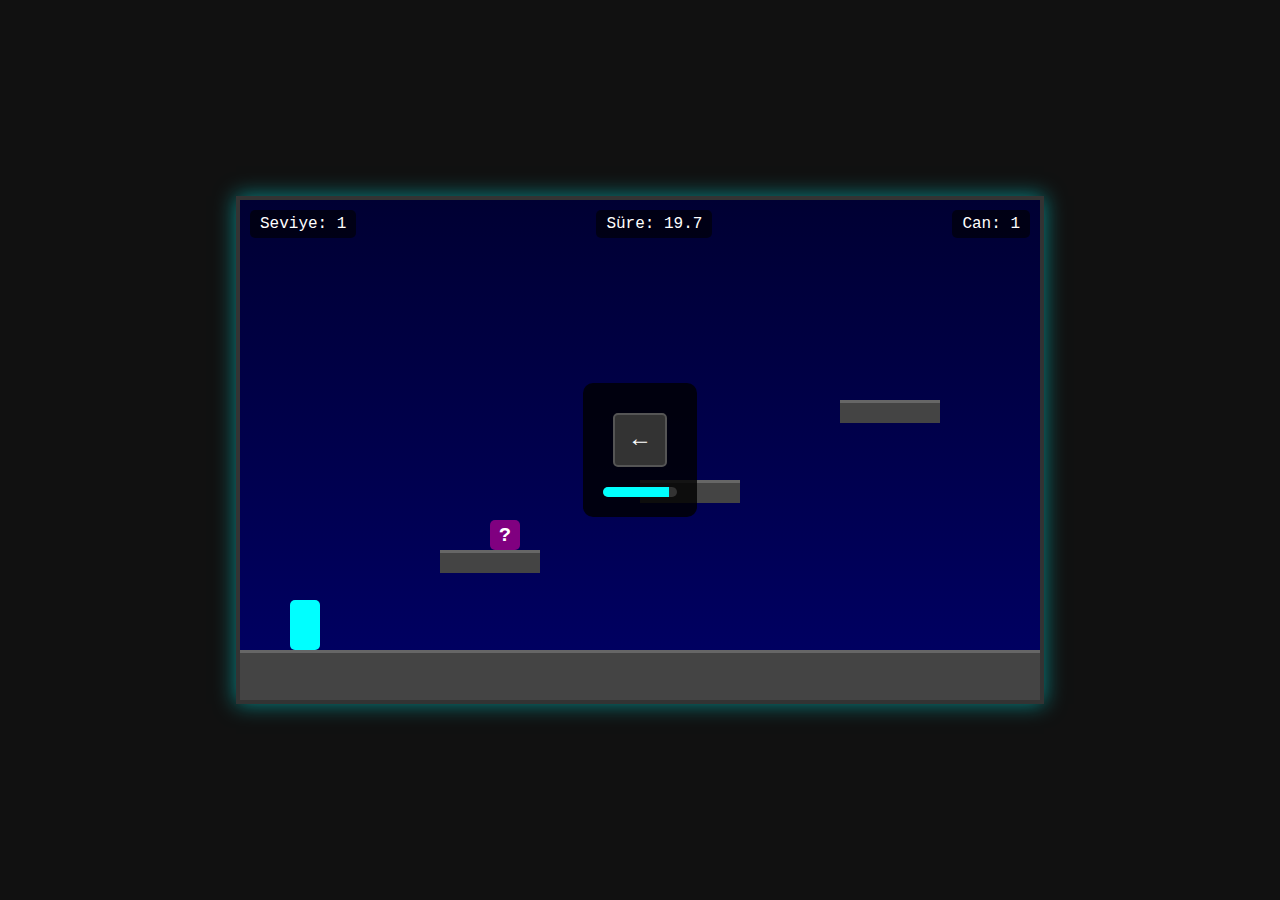
==== main.html @ 475de2df "v0.1" ====
<!DOCTYPE html>
<html lang="tr">
<head>
    <meta charset="UTF-8">
    <meta name="viewport" content="width=device-width, initial-scale=1.0">
    <title>Zaman Sıçraması - Platform Oyunu</title>
    <link rel="stylesheet" href="style.css">
</head>
<body>
<div id="game-container">
    <div id="player"></div>
    <div id="hud">
        <div id="level-display">Seviye: 1</div>
        <div id="timer-display">Süre: 20.0</div>
        <div id="lives-display">Can: 1</div>
    </div>
    <div id="key-event">
        <div id="keys-container"></div>
        <div id="progress-bar"><div id="progress"></div></div>
    </div>
    <div id="game-over">
        <div>OYUN BİTTİ</div>
        <div id="final-score"></div>
        <button id="restart-button">Yeniden Başla</button>
    </div>
    <div id="level-complete">
        <div id="level-message">SEVİYE TAMAMLANDI!</div>
        <div id="level-stats"></div>
        <button id="next-level-button">Sonraki Seviye</button>
    </div>
</div>

<script src="script.js"></script>
</body>
</html>
---- style.css ----
body {
    margin: 0;
    padding: 0;
    display: flex;
    justify-content: center;
    align-items: center;
    height: 100vh;
    background: #111;
    font-family: 'Courier New', monospace;
    overflow: hidden;
    color: white;
}

#game-container {
    position: relative;
    width: 800px;
    height: 500px;
    background: linear-gradient(to bottom, #000033, #000066);
    overflow: hidden;
    border: 4px solid #333;
    box-shadow: 0 0 20px rgba(0, 255, 255, 0.5);
}

#player {
    position: absolute;
    width: 30px;
    height: 50px;
    background-color: cyan;
    border-radius: 5px;
    transition: transform 0.2s;
    z-index: 10;
}

.platform {
    position: absolute;
    background-color: #444;
    border-top: 3px solid #666;
}

.mystery-box {
    position: absolute;
    width: 30px;
    height: 30px;
    background-color: purple;
    border-radius: 5px;
    display: flex;
    justify-content: center;
    align-items: center;
    font-size: 20px;
    font-weight: bold;
    color: white;
}

#hud {
    position: absolute;
    top: 10px;
    left: 10px;
    right: 10px;
    display: flex;
    justify-content: space-between;
}

#level-display, #timer-display, #lives-display {
    background-color: rgba(0, 0, 0, 0.6);
    padding: 5px 10px;
    border-radius: 5px;
    font-size: 16px;
}

#key-event {
    position: absolute;
    top: 50%;
    left: 50%;
    transform: translate(-50%, -50%);
    background-color: rgba(0, 0, 0, 0.8);
    padding: 20px;
    border-radius: 10px;
    text-align: center;
    display: none;
    z-index: 100;
}

.key {
    display: inline-block;
    width: 50px;
    height: 50px;
    margin: 10px;
    background-color: #333;
    border: 2px solid #555;
    border-radius: 5px;
    font-size: 24px;
    line-height: 50px;
    text-align: center;
}

#progress-bar {
    width: 100%;
    height: 10px;
    background-color: #333;
    margin-top: 10px;
    border-radius: 5px;
    overflow: hidden;
}

#progress {
    height: 100%;
    width: 100%;
    background-color: cyan;
    transition: width 0.05s linear;
}

#game-over, #level-complete {
    position: absolute;
    top: 0;
    left: 0;
    width: 100%;
    height: 100%;
    display: flex;
    flex-direction: column;
    justify-content: center;
    align-items: center;
    background-color: rgba(0, 0, 0, 0.8);
    color: white;
    font-size: 30px;
    z-index: 200;
    display: none;
}

button {
    margin-top: 20px;
    padding: 10px 20px;
    font-size: 18px;
    background-color: cyan;
    color: black;
    border: none;
    border-radius: 5px;
    cursor: pointer;
}

button:hover {
    background-color: #00e6e6;
}

.glitch {
    animation: glitch 0.3s linear;
}

@keyframes glitch {
    0% { transform: translate(0); filter: hue-rotate(0deg); }
    25% { transform: translate(-5px, 5px); filter: hue-rotate(90deg); }
    50% { transform: translate(5px, -5px); filter: hue-rotate(180deg); }
    75% { transform: translate(-5px, -5px); filter: hue-rotate(270deg); }
    100% { transform: translate(0); filter: hue-rotate(360deg); }
}

.time-slow {
    animation: timeSlow 0.5s infinite;
}

.time-fast {
    animation: timeFast 0.5s infinite;
}

@keyframes timeSlow {
    0% { opacity: 1; }
    50% { opacity: 0.7; }
    100% { opacity: 1; }
}

@keyframes timeFast {
    0% { opacity: 1; }
    25% { opacity: 0.8; }
    50% { opacity: 1; }
    75% { opacity: 0.8; }
    100% { opacity: 1; }
}
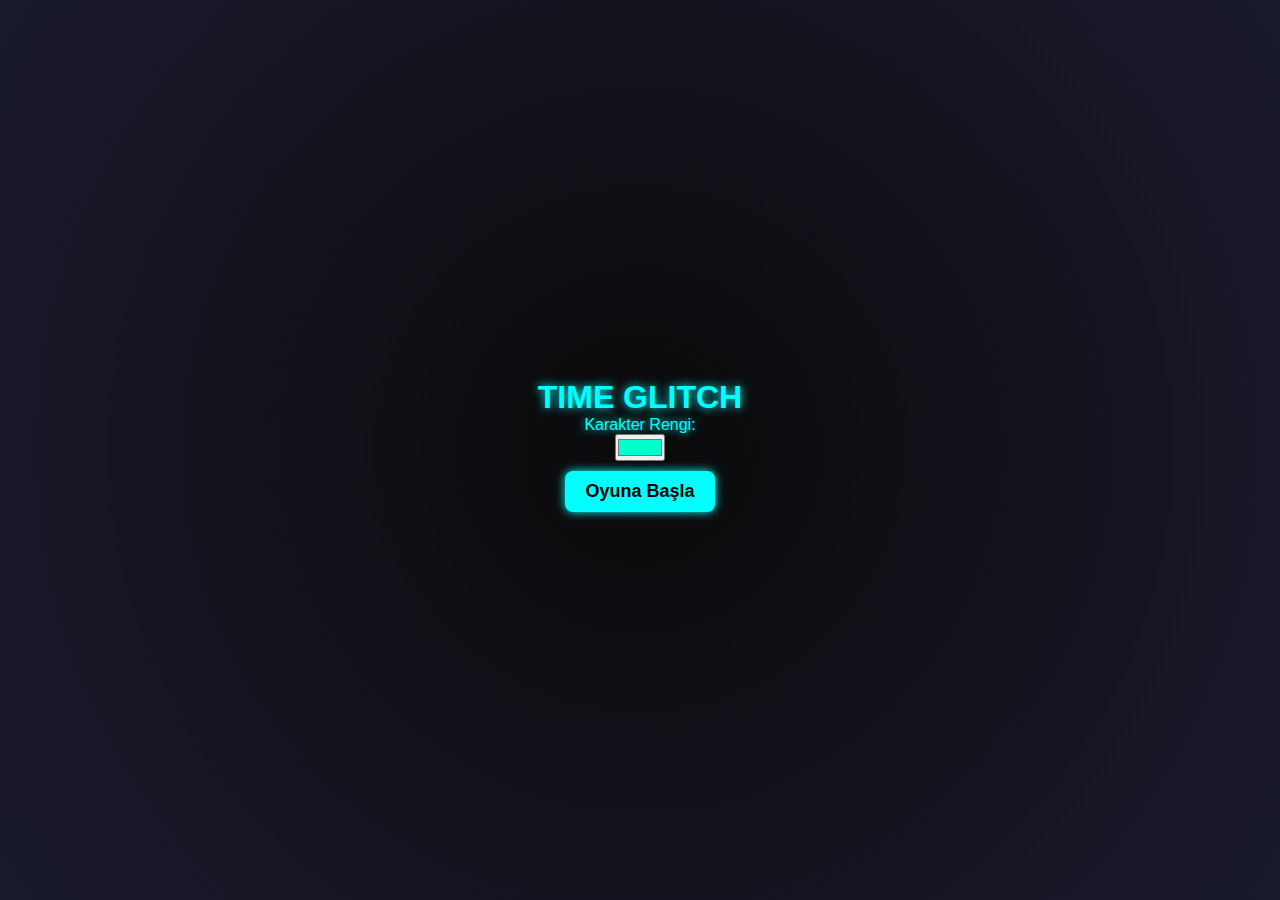
==== commit 01cbc682: "v1.0/Tasarım Değiştirildi" ====
--- a/main.html
+++ b/main.html
@@ -1,35 +1,504 @@
 <!DOCTYPE html>
 <html lang="tr">
 <head>
-    <meta charset="UTF-8">
-    <meta name="viewport" content="width=device-width, initial-scale=1.0">
-    <title>Zaman Sıçraması - Platform Oyunu</title>
-    <link rel="stylesheet" href="style.css">
+    <meta charset="UTF-8" />
+    <title>TIME GLITCH GAME</title>
+    <style>
+        * { margin: 0; padding: 0; box-sizing: border-box; }
+        body {
+            background: #0a0a0a;
+            color: #fff;
+            overflow: hidden;
+            font-family: 'Segoe UI', sans-serif;
+        }
+        #game {
+            position: relative;
+            width: 100vw;
+            height: 100vh;
+            background: linear-gradient(135deg, #0a0a0a, #1a1a2e);
+            overflow: hidden;
+        }
+        #player {
+            width: 40px;
+            height: 40px;
+            background-color: #00ffcc;
+            box-shadow: 0 0 15px #00ffcc;
+            position: absolute;
+            left: 100px;
+            bottom: 30px;
+            border-radius: 5px;
+            transition: height 0.1s ease;
+        }
+        #world {
+            position: absolute;
+            height: 100%;
+            width: 100000px;
+            display: flex;
+            align-items: flex-end;
+            left: 0;
+        }
+        #platform {
+            width: 100%;
+            height: 30px;
+            background: #111;
+            box-shadow: 0 0 10px #ff00cc;
+        }
+        .obstacle, .questionBox {
+            width: 30px;
+            height: 50px;
+            position: absolute;
+            bottom: 30px;
+            background-color: #ff0066;
+            box-shadow: 0 0 10px #ff0066;
+            border-radius: 3px;
+        }
+        .questionBox {
+            background-color: #ffff00;
+            color: #000;
+            font-weight: bold;
+            height: 30px;
+            text-align: center;
+            line-height: 30px;
+        }
+        #arrowPrompt {
+            position: absolute;
+            top: 30%;
+            left: 50%;
+            transform: translate(-50%, -50%);
+            font-size: 60px;
+            color: #0ff;
+            text-shadow: 0 0 10px #0ff;
+            display: none;
+            z-index: 100;
+        }
+        #keyTimerBar {
+            position: absolute;
+            top: 70px;
+            left: 50%;
+            transform: translateX(-50%);
+            width: 300px;
+            height: 10px;
+            background: #333;
+            border: 1px solid #999;
+            display: none;
+            z-index: 900;
+        }
+        #keyTimerFill {
+            width: 100%;
+            height: 100%;
+            background: #0ff;
+            box-shadow: 0 0 5px #0ff;
+        }
+        #timer, #lives, #level {
+            position: absolute;
+            top: 10px;
+            padding: 10px 15px;
+            font-size: 18px;
+            border: 1px solid #0ff;
+            border-radius: 8px;
+            background: rgba(0,255,255,0.1);
+            box-shadow: 0 0 8px #0ff;
+        }
+        #timer { left: 10px; }
+        #level { right: 140px; }
+        #lives { right: 10px; }
+
+        .menu {
+            position: absolute;
+            width: 100%;
+            height: 100%;
+            background: radial-gradient(circle, #0a0a0a 0%, #1a1a2e 100%);
+            z-index: 200;
+            color: #0ff;
+            display: none;
+            flex-direction: column;
+            justify-content: center;
+            align-items: center;
+            text-shadow: 0 0 10px #0ff;
+        }
+        .menu.active {
+            display: flex;
+        }
+        button {
+            background-color: #0ff;
+            color: #000;
+            font-weight: bold;
+            padding: 10px 20px;
+            margin: 10px;
+            font-size: 18px;
+            border: none;
+            border-radius: 8px;
+            cursor: pointer;
+            box-shadow: 0 0 10px #0ff;
+        }
+        #messageOverlay {
+            position: fixed;
+            width: 100%;
+            height: 100%;
+            top: 0; left: 0;
+            background: rgba(0,0,0,0.8);
+            display: none;
+            z-index: 999;
+            justify-content: center;
+            align-items: center;
+            flex-direction: column;
+            color: #0ff;
+            text-shadow: 0 0 10px #0ff;
+            font-size: 24px;
+        }
+        #messageOverlay.active {
+            display: flex;
+        }
+        #floatingMessage {
+            position: absolute;
+            top: 70%;
+            left: 50%;
+            transform: translateX(-50%);
+            background-color: rgba(0,255,255,0.1);
+            padding: 10px 20px;
+            border: 1px solid #0ff;
+            border-radius: 8px;
+            color: #0ff;
+            font-size: 18px;
+            display: none;
+            z-index: 999;
+        }
+        .glitch {
+            animation: glitch 0.5s linear;
+        }
+        @keyframes glitch {
+            0% { transform: translate(0); opacity: 1; filter: hue-rotate(0deg); }
+            20% { transform: translate(-5px, 5px) scale(1.01); filter: hue-rotate(30deg); opacity: 0.8; }
+            40% { transform: translate(5px, -5px) scale(0.98); filter: hue-rotate(-30deg); opacity: 0.6; }
+            60% { transform: translate(3px, 2px) scale(1.02); filter: hue-rotate(45deg); opacity: 0.8; }
+            80% { transform: translate(-3px, -3px) scale(0.97); filter: hue-rotate(-45deg); opacity: 0.9; }
+            100% { transform: translate(0); opacity: 1; filter: hue-rotate(0deg); }
+        }
+    </style>
 </head>
 <body>
-<div id="game-container">
+
+<div id="mainMenu" class="menu active">
+    <h1>TIME GLITCH</h1>
+    <label for="colorPicker">Karakter Rengi:</label>
+    <input type="color" id="colorPicker" value="#00ffcc">
+    <button id="startBtn">Oyuna Başla</button>
+</div>
+
+<div id="pauseMenu" class="menu">
+    <h2>Oyun Duraklatıldı</h2>
+    <button id="resumeBtn">Devam Et</button>
+    <button id="toggleMusicBtn">Müziği Kapat</button>
+    <label for="volumeRange">Müzik Ses Seviyesi</label>
+    <input type="range" id="volumeRange" min="0" max="1" step="0.05" value="0.5">
+    <button id="backToMenuBtn">Ana Menüye Dön</button>
+</div>
+
+<div id="levelTransition" class="menu">
+    <h2 id="levelTransitionText">Seviye Geçildi!</h2>
+    <button id="nextLevelBtn">Diğer Seviyeye Geç</button>
+</div>
+
+<div id="game">
     <div id="player"></div>
-    <div id="hud">
-        <div id="level-display">Seviye: 1</div>
-        <div id="timer-display">Süre: 20.0</div>
-        <div id="lives-display">Can: 1</div>
+    <div id="world"><div id="platform"></div></div>
+    <div id="arrowPrompt"></div>
+    <div id="keyTimerBar"><div id="keyTimerFill"></div></div>
+    <div id="timer">Süre: <span id="timeLeft">0</span></div>
+    <div id="lives">Can: <span id="livesCount">0</span></div>
+    <div id="level">Seviye: <span id="levelNum">1</span></div>
+    <div id="messageOverlay">
+        <div id="messageText"></div>
+        <button id="restartBtn">Tekrar Dene</button>
     </div>
-    <div id="key-event">
-        <div id="keys-container"></div>
-        <div id="progress-bar"><div id="progress"></div></div>
-    </div>
-    <div id="game-over">
-        <div>OYUN BİTTİ</div>
-        <div id="final-score"></div>
-        <button id="restart-button">Yeniden Başla</button>
-    </div>
-    <div id="level-complete">
-        <div id="level-message">SEVİYE TAMAMLANDI!</div>
-        <div id="level-stats"></div>
-        <button id="next-level-button">Sonraki Seviye</button>
-    </div>
+    <div id="floatingMessage"></div>
 </div>
 
-<script src="script.js"></script>
+<audio id="bgm" src="sounds/background.wav" loop></audio>
+
+<script>
+    const $ = id => document.getElementById(id);
+    const player = $("player"), world = $("world"), game = $("game");
+    const arrowPrompt = $("arrowPrompt"), timeDisplay = $("timeLeft");
+    const livesDisplay = $("livesCount"), levelDisplay = $("levelNum");
+    const overlay = $("messageOverlay"), messageText = $("messageText");
+    const restartBtn = $("restartBtn"), keyBar = $("keyTimerBar");
+    const keyFill = $("keyTimerFill"), floatingMessage = $("floatingMessage");
+    const mainMenu = $("mainMenu"), startBtn = $("startBtn");
+    const pauseMenu = $("pauseMenu"), resumeBtn = $("resumeBtn");
+    const toggleMusicBtn = $("toggleMusicBtn"), volumeRange = $("volumeRange");
+    const backToMenuBtn = $("backToMenuBtn");
+    const levelTransition = $("levelTransition"), levelTransitionText = $("levelTransitionText");
+    const nextLevelBtn = $("nextLevelBtn"), bgm = $("bgm");
+    const colorPicker = $("colorPicker");
+
+    let musicOn = true, isPaused = true, level = 1, time = 20, lives = 0;
+    let timer, gameLoop, arrowInterval, spawnInterval;
+    let playerY = 30, velocityY = 0, gravity = -0.6, jumpStrength = 10, isJumping = false;
+    let worldOffset = 0, worldSpeed = 2;
+    let keysToPress = [], arrows = ["ArrowLeft", "ArrowRight", "ArrowUp", "ArrowDown"];
+
+    function applyCharacterColor() {
+        const color = colorPicker.value;
+        player.style.backgroundColor = color;
+        player.style.boxShadow = `0 0 15px ${color}`;
+    }
+
+    startBtn.onclick = () => {
+        mainMenu.classList.remove("active");
+        applyCharacterColor();
+        if (musicOn) bgm.play();
+        startLevel();
+    };
+
+    resumeBtn.onclick = () => {
+        pauseMenu.classList.remove("active");
+        isPaused = false;
+    };
+
+    toggleMusicBtn.onclick = () => {
+        musicOn = !musicOn;
+        toggleMusicBtn.textContent = musicOn ? "Müziği Kapat" : "Müziği Aç";
+        musicOn ? bgm.play() : bgm.pause();
+    };
+
+    volumeRange.oninput = () => {
+        bgm.volume = volumeRange.value;
+    };
+
+    backToMenuBtn.onclick = () => {
+        pauseMenu.classList.remove("active");
+        mainMenu.classList.add("active");
+        [timer, gameLoop, arrowInterval, spawnInterval].forEach(clearInterval);
+        isPaused = true;
+    };
+
+    nextLevelBtn.onclick = () => {
+        levelTransition.classList.remove("active");
+        startLevel();
+    };
+
+    restartBtn.onclick = () => {
+        overlay.classList.remove("active");
+        startLevel();
+    };
+
+    document.addEventListener("keydown", e => {
+        if (e.key === "Escape") {
+            isPaused = true;
+            pauseMenu.classList.add("active");
+        }
+        if (e.key.toLowerCase() === "w" && !isJumping && !isPaused) {
+            velocityY = jumpStrength;
+            isJumping = true;
+        }
+        if (e.key.toLowerCase() === "s" && !isPaused) {
+            player.style.height = "20px";
+        }
+    });
+
+    document.addEventListener("keyup", e => {
+        if (e.key.toLowerCase() === "s") {
+            player.style.height = "40px";
+        }
+    });
+
+    function startLevel() {
+        isPaused = true;
+        time = 20 + (level - 1) * 10;
+        timeDisplay.textContent = time;
+        levelDisplay.textContent = level;
+        worldOffset = 0; playerY = 30; velocityY = 0; isJumping = false;
+        updatePlayerPosition(); applyCharacterColor();
+        removeAll(".obstacle, .questionBox");
+        startTimer(); scheduleArrowPrompts(); scheduleObstacles();
+        startGameLoop(); overlay.classList.remove("active");
+        setTimeout(() => isPaused = false, 1000);
+    }
+
+    function updatePlayerPosition() {
+        player.style.bottom = playerY + "px";
+    }
+
+    function startGameLoop() {
+        clearInterval(gameLoop);
+        gameLoop = setInterval(() => {
+            if (isPaused) return;
+            worldOffset -= worldSpeed;
+            world.style.left = worldOffset + "px";
+            document.querySelectorAll(".obstacle, .questionBox").forEach(ob => {
+                ob.style.left = (parseInt(ob.style.left) - worldSpeed) + "px";
+                if (parseInt(ob.style.left) < -50) ob.remove();
+            });
+            velocityY += gravity;
+            playerY += velocityY;
+            if (playerY <= 30) { playerY = 30; velocityY = 0; isJumping = false; }
+            updatePlayerPosition();
+            checkCollisions();
+        }, 16);
+    }
+
+    function startTimer() {
+        clearInterval(timer);
+        timer = setInterval(() => {
+            if (!isPaused) {
+                time--;
+                timeDisplay.textContent = time;
+                if (time <= 0) nextLevel();
+            }
+        }, 1000);
+    }
+
+    function scheduleArrowPrompts() {
+        clearInterval(arrowInterval);
+        arrowInterval = setInterval(() => {
+            if (!isPaused) pauseGameForArrow();
+        }, Math.max(4000 - level * 300, 1000));
+    }
+
+    function pauseGameForArrow() {
+        if (
+            pauseMenu.classList.contains("active") ||
+            levelTransition.classList.contains("active") ||
+            mainMenu.classList.contains("active")
+        ) return;
+
+        isPaused = true;
+        keysToPress = [];
+        for (let i = 0; i < Math.min(1 + Math.floor(level / 2), 3); i++) {
+            keysToPress.push(arrows[Math.floor(Math.random() * arrows.length)]);
+        }
+
+        arrowPrompt.innerHTML = keysToPress.map(k => ({
+            ArrowLeft: "⬅️", ArrowRight: "➡️", ArrowUp: "⬆️", ArrowDown: "⬇️"
+        }[k])).join(" ");
+
+        arrowPrompt.style.display = "block";
+        keyBar.style.display = "block";
+        keyFill.style.width = "100%";
+
+        let elapsed = 0, duration = Math.max(3000 - level * 150, 1000);
+        const countdown = setInterval(() => {
+            elapsed += 50;
+            keyFill.style.width = (100 - elapsed / duration * 100) + "%";
+            if (elapsed >= duration) {
+                clearInterval(countdown); handleArrowFail(); cleanup();
+            }
+        }, 50);
+
+        let pressed = [];
+        function onKeyDown(e) {
+            if (!["ArrowLeft", "ArrowRight", "ArrowUp", "ArrowDown"].includes(e.key)) return;
+
+            if (keysToPress.includes(e.key)) {
+                pressed.push(e.key);
+                if (pressed.length === keysToPress.length) {
+                    isPaused = false;
+                    cleanup();
+                }
+            } else {
+                glitchEffect();
+                setTimeout(() => { handleArrowFail(); cleanup(); }, 400);
+            }
+        }
+
+        function cleanup() {
+            document.removeEventListener("keydown", onKeyDown);
+            arrowPrompt.style.display = "none";
+            keyBar.style.display = "none";
+            clearInterval(countdown);
+        }
+
+        document.addEventListener("keydown", onKeyDown);
+    }
+
+    function handleArrowFail() {
+        isPaused = false;
+        if (keysToPress.length === 1) loseLifeOrRestart();
+        else {
+            showMessage("Başarısız! Zamanda geri gittin.");
+            level = Math.max(1, level - 1);
+            setTimeout(startLevel, 2000);
+        }
+    }
+
+    function glitchEffect() {
+        game.classList.add("glitch");
+        setTimeout(() => game.classList.remove("glitch"), 400);
+    }
+
+    function loseLifeOrRestart() {
+        if (lives > 0) {
+            lives--;
+            livesDisplay.textContent = lives;
+            showMessage("Bir can kaybettin! Devam...");
+            setTimeout(startLevel, 2000);
+        } else {
+            showMessage("Oyun bitti.");
+            isPaused = true;
+            [timer, gameLoop, arrowInterval, spawnInterval].forEach(clearInterval);
+        }
+    }
+
+    function nextLevel() {
+        isPaused = true;
+        level++;
+        levelTransitionText.textContent = "Seviye " + (level - 1) + " tamamlandı!";
+        levelTransition.classList.add("active");
+    }
+
+    function scheduleObstacles() {
+        clearInterval(spawnInterval);
+        spawnInterval = setInterval(() => {
+            const ob = document.createElement("div");
+            ob.style.left = (900 + Math.random() * 200) + "px";
+            if (Math.random() < 0.85) ob.className = "obstacle";
+            else {
+                ob.className = "questionBox";
+                ob.textContent = "?";
+            }
+            game.appendChild(ob);
+        }, Math.max(1800 - level * 100, 1000));
+    }
+
+    function checkCollisions() {
+        if (isPaused) return;
+        const pr = player.getBoundingClientRect();
+        document.querySelectorAll(".obstacle, .questionBox").forEach(ob => {
+            const or = ob.getBoundingClientRect();
+            if (
+                pr.right > or.left &&
+                pr.left < or.right &&
+                pr.bottom > or.top &&
+                pr.top < or.bottom
+            ) {
+                if (ob.classList.contains("questionBox")) {
+                    const bonus = Math.random() < 0.5 ? -5 : 5;
+                    time += bonus;
+                    timeDisplay.textContent = time;
+                    floatingMessage.textContent = bonus > 0 ? "Zaman yavaşladı!" : "Zaman hızlandı!";
+                    floatingMessage.style.display = "block";
+                    setTimeout(() => floatingMessage.style.display = "none", 1000);
+                } else {
+                    if (!isJumping) loseLifeOrRestart();
+                }
+                ob.remove();
+            }
+        });
+    }
+
+    function removeAll(sel) {
+        document.querySelectorAll(sel).forEach(e => e.remove());
+    }
+
+    function showMessage(txt) {
+        messageText.textContent = txt;
+        overlay.classList.add("active");
+        if (!txt.includes("bitti") && !txt.includes("can") && !txt.includes("Seviye")) {
+            setTimeout(() => overlay.classList.remove("active"), 1500);
+        }
+    }
+</script>
+
 </body>
-</html>+</html>
